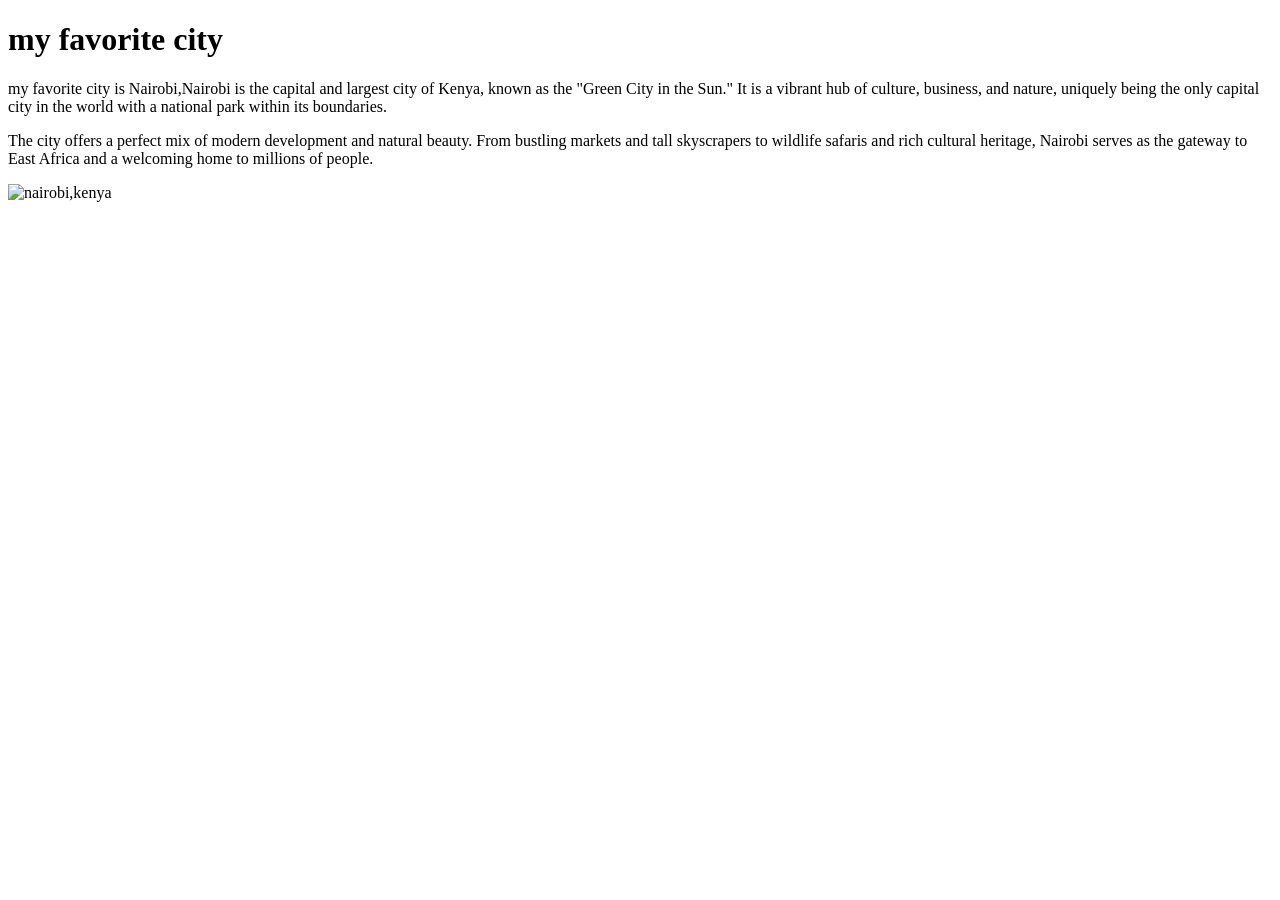
==== index.html @ 51ed59b4 "rename file to index.html for home page" ====
<!DOCTYPE html>
<html lang="en">
<head>
    <meta charset="UTF-8">
    <meta name="viewport" content="width=device-width, initial-scale=1.0">
    <title>my favorite city - philipkioko</title>
</head>
<body>
    <h1>my favorite city</h1>
    <p>my favorite city is Nairobi,Nairobi is the capital and largest city of Kenya, known as the "Green City in the Sun." It is a vibrant hub of culture, business, and nature, uniquely being the only capital city in the world with a national park within its boundaries.</p>
    <p>The city offers a perfect mix of modern development and natural beauty. From bustling markets and tall skyscrapers to wildlife safaris and rich cultural heritage, Nairobi serves as the gateway to East Africa and a welcoming home to millions of people.</p>
    <img src="https://upload.wikimedia.org/wikipedia/commons/thumb/9/90/The_Nairobi_Expressway_in_Chiromo.jpg/330px-The_Nairobi_Expressway_in_Chiromo.jpg" alt="nairobi,kenya">
</body>
</html>
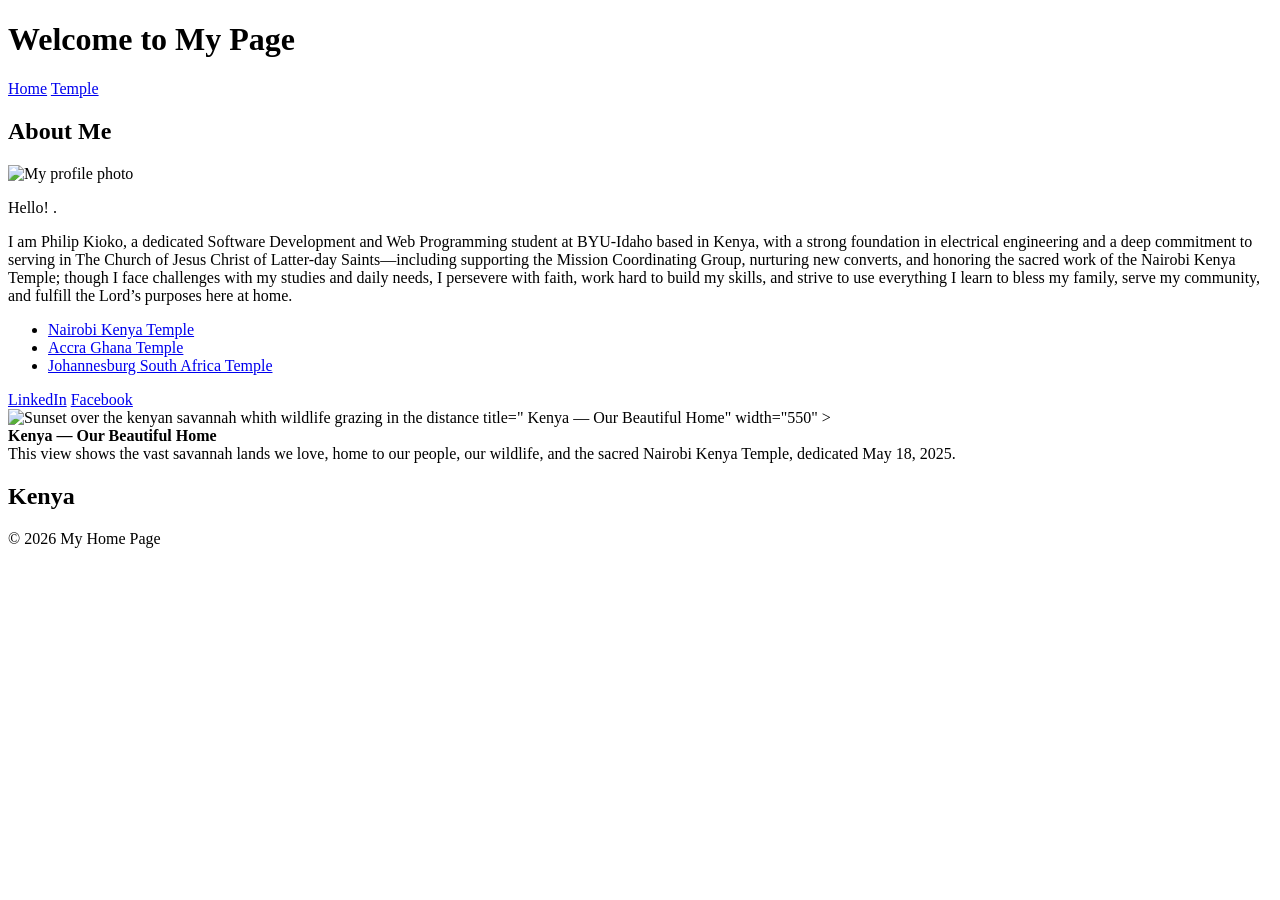
==== commit c7357082: "Revise index.html with new layout and content Updated the HTML structure to include a header, naviga" ====
--- a/index.html
+++ b/index.html
@@ -1,14 +1,55 @@
-<!DOCTYPE html>
-<html lang="en">
-<head>
-    <meta charset="UTF-8">
-    <meta name="viewport" content="width=device-width, initial-scale=1.0">
-    <title>my favorite city - philipkioko</title>
-</head>
-<body>
-    <h1>my favorite city</h1>
-    <p>my favorite city is Nairobi,Nairobi is the capital and largest city of Kenya, known as the "Green City in the Sun." It is a vibrant hub of culture, business, and nature, uniquely being the only capital city in the world with a national park within its boundaries.</p>
-    <p>The city offers a perfect mix of modern development and natural beauty. From bustling markets and tall skyscrapers to wildlife safaris and rich cultural heritage, Nairobi serves as the gateway to East Africa and a welcoming home to millions of people.</p>
-    <img src="https://upload.wikimedia.org/wikipedia/commons/thumb/9/90/The_Nairobi_Expressway_in_Chiromo.jpg/330px-The_Nairobi_Expressway_in_Chiromo.jpg" alt="nairobi,kenya">
-</body>
-</html>+<!DOCTYPE html>
+<html lang="en">
+<head>
+    <meta charset="UTF-8">
+    <meta name="viewport" content="width=device-width, initial-scale=1.0">
+    <title>philip kioko/wdd 130</title>
+    <link rel="stylesheet" href="styles.css">
+</head>
+<body>
+    <header>
+    <h1>Welcome  to My Page</h1>
+    <nav>
+        <a href="index.html">Home</a>
+        <a href="temple.html">Temple</a>
+        <!-- We will add the social links later -->
+    </nav>
+</header>
+
+<main>
+    <h2>About Me</h2>
+    <img class="profile-img" src="images/profile.jpg" alt="My profile photo">
+    <p>Hello! .</p>I am Philip Kioko, a dedicated Software Development and Web Programming student at BYU-Idaho based in Kenya, with a strong foundation in electrical engineering and a deep commitment to serving in The Church of Jesus Christ of Latter-day Saints—including supporting the Mission Coordinating Group, nurturing new converts, and honoring the sacred work of the Nairobi Kenya Temple; though I face challenges with my studies and daily needs, I persevere with faith, work hard to build my skills, and strive to use everything I learn to bless my family, serve my community, and fulfill the Lord’s purposes here at home.
+
+    <!-- We will add the temple list here later -->
+</main>
+<!-- Inside <main>, before </main> -->
+<ul class="box">
+    <li><a href="https://www.churchofjesuschrist.org/temples/details/nairobi-kenya-temple">Nairobi Kenya Temple</a></li>
+    <li><a href="https://www.churchofjesuschrist.org/temples/details/accra-ghana-temple" target="_blank">Accra Ghana Temple</a></li>
+    <li><a href="https://www.churchofjesuschrist.org/temples/details/johannesburg-south-africa-temple" target="_blank">Johannesburg South Africa Temple</a></li>
+</ul>
+
+<!-- Inside <nav>, add these two links -->
+<a href="https://linkedin.com" target="_blank">LinkedIn</a>
+<a href="https://facebook.com" target="_blank">Facebook</a>
+
+<aside class="box">
+    <img src="images/kenya.jpg" alt="Sunset over the kenyan savannah whith wildlife grazing in the distance">
+     title=" Kenya — Our Beautiful Home"
+    width="550"
+  >
+  <figcaption>
+    <strong>Kenya — Our Beautiful Home</strong><br>
+    This view shows the vast savannah lands we love, home to our people, our wildlife, 
+    and the sacred Nairobi Kenya Temple, dedicated May 18, 2025.
+  </figcaption>
+</figure>
+    <h2>Kenya</h2>
+</aside>
+
+<footer>
+    <p>&copy; 2026 My Home Page</p>
+</footer>
+</body>
+</html>
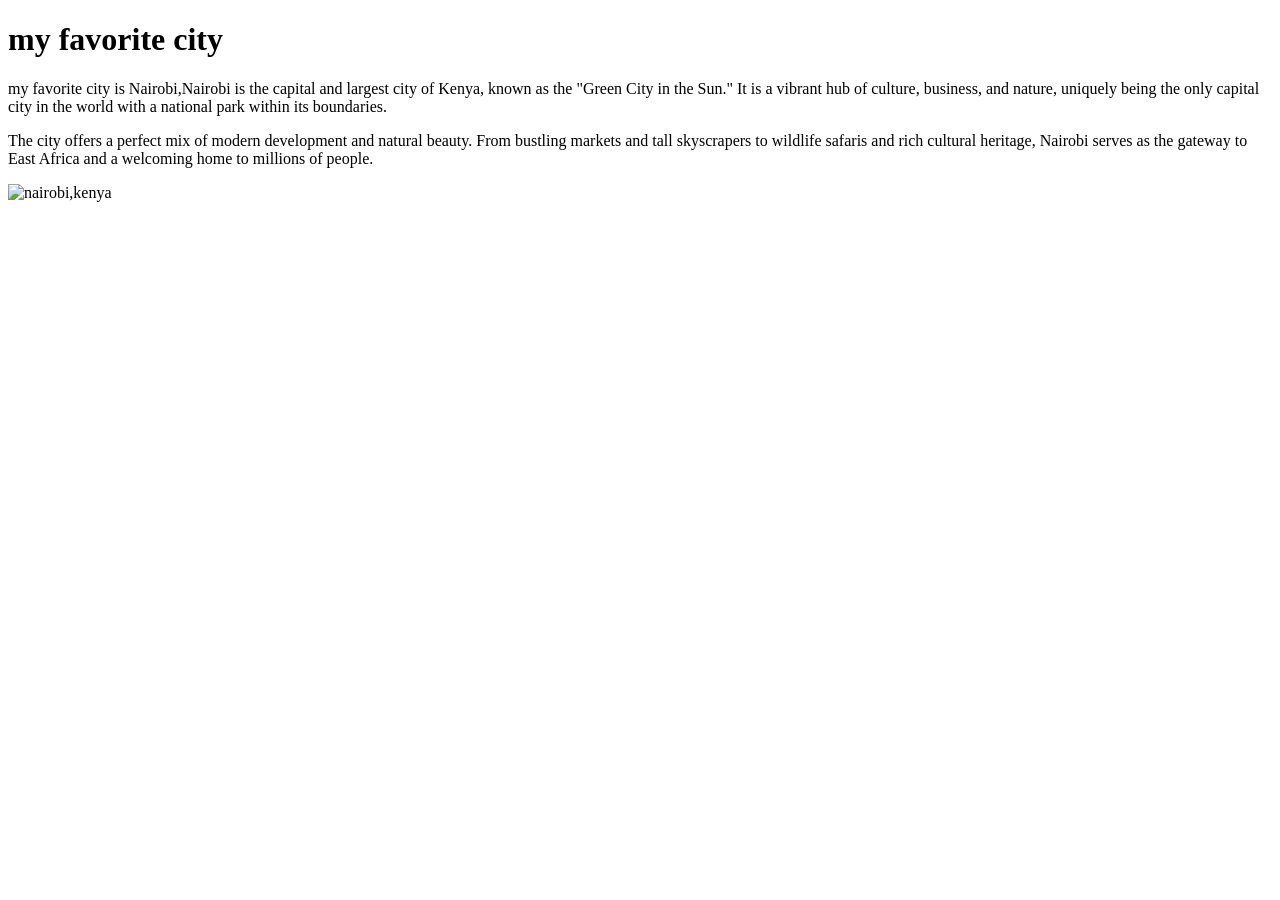
==== commit 6c6141e2: "Revise index.html with new city information Updated the content of the index.html file to reflect ne" ====
--- a/index.html
+++ b/index.html
@@ -3,53 +3,12 @@
 <head>
     <meta charset="UTF-8">
     <meta name="viewport" content="width=device-width, initial-scale=1.0">
-    <title>philip kioko/wdd 130</title>
-    <link rel="stylesheet" href="styles.css">
+    <title>my favorite city - philip</title>
 </head>
 <body>
-    <header>
-    <h1>Welcome  to My Page</h1>
-    <nav>
-        <a href="index.html">Home</a>
-        <a href="temple.html">Temple</a>
-        <!-- We will add the social links later -->
-    </nav>
-</header>
-
-<main>
-    <h2>About Me</h2>
-    <img class="profile-img" src="images/profile.jpg" alt="My profile photo">
-    <p>Hello! .</p>I am Philip Kioko, a dedicated Software Development and Web Programming student at BYU-Idaho based in Kenya, with a strong foundation in electrical engineering and a deep commitment to serving in The Church of Jesus Christ of Latter-day Saints—including supporting the Mission Coordinating Group, nurturing new converts, and honoring the sacred work of the Nairobi Kenya Temple; though I face challenges with my studies and daily needs, I persevere with faith, work hard to build my skills, and strive to use everything I learn to bless my family, serve my community, and fulfill the Lord’s purposes here at home.
-
-    <!-- We will add the temple list here later -->
-</main>
-<!-- Inside <main>, before </main> -->
-<ul class="box">
-    <li><a href="https://www.churchofjesuschrist.org/temples/details/nairobi-kenya-temple">Nairobi Kenya Temple</a></li>
-    <li><a href="https://www.churchofjesuschrist.org/temples/details/accra-ghana-temple" target="_blank">Accra Ghana Temple</a></li>
-    <li><a href="https://www.churchofjesuschrist.org/temples/details/johannesburg-south-africa-temple" target="_blank">Johannesburg South Africa Temple</a></li>
-</ul>
-
-<!-- Inside <nav>, add these two links -->
-<a href="https://linkedin.com" target="_blank">LinkedIn</a>
-<a href="https://facebook.com" target="_blank">Facebook</a>
-
-<aside class="box">
-    <img src="images/kenya.jpg" alt="Sunset over the kenyan savannah whith wildlife grazing in the distance">
-     title=" Kenya — Our Beautiful Home"
-    width="550"
-  >
-  <figcaption>
-    <strong>Kenya — Our Beautiful Home</strong><br>
-    This view shows the vast savannah lands we love, home to our people, our wildlife, 
-    and the sacred Nairobi Kenya Temple, dedicated May 18, 2025.
-  </figcaption>
-</figure>
-    <h2>Kenya</h2>
-</aside>
-
-<footer>
-    <p>&copy; 2026 My Home Page</p>
-</footer>
+    <h1>my favorite city</h1>
+    <p>my favorite city is Nairobi,Nairobi is the capital and largest city of Kenya, known as the "Green City in the Sun." It is a vibrant hub of culture, business, and nature, uniquely being the only capital city in the world with a national park within its boundaries.</p>
+    <p>The city offers a perfect mix of modern development and natural beauty. From bustling markets and tall skyscrapers to wildlife safaris and rich cultural heritage, Nairobi serves as the gateway to East Africa and a welcoming home to millions of people.</p>
+    <img src="https://upload.wikimedia.org/wikipedia/commons/thumb/9/90/The_Nairobi_Expressway_in_Chiromo.jpg/330px-The_Nairobi_Expressway_in_Chiromo.jpg" alt="nairobi,kenya">
 </body>
 </html>
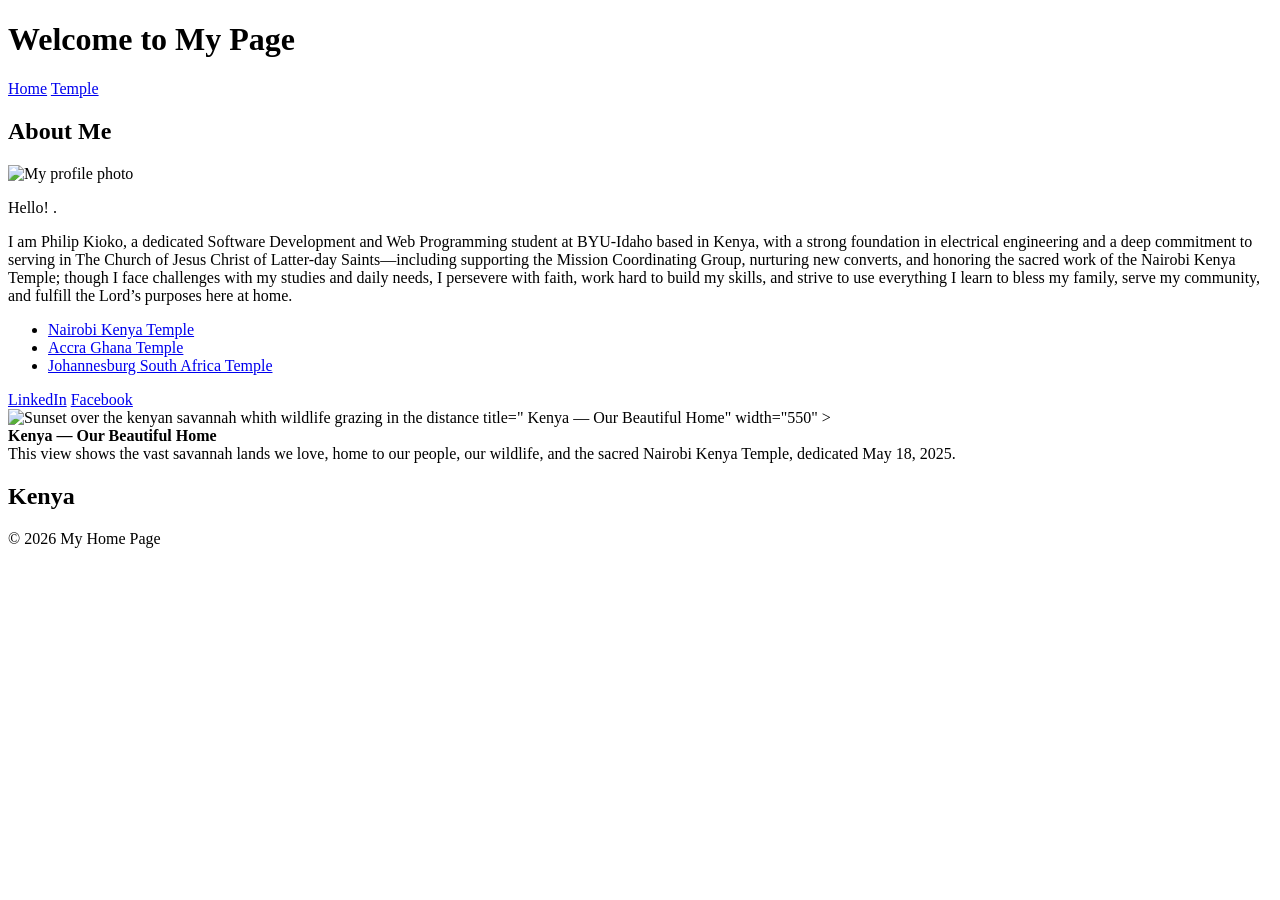
==== commit a6b0f358: "Revise index.html with new layout and content Updated the HTML structure to include a header, naviga" ====
--- a/index.html
+++ b/index.html
@@ -1,14 +1,56 @@
+
 <!DOCTYPE html>
 <html lang="en">
 <head>
     <meta charset="UTF-8">
     <meta name="viewport" content="width=device-width, initial-scale=1.0">
-    <title>my favorite city - philip</title>
+    <title>philip kioko/wdd 130</title>
+    <link rel="stylesheet" href="styles.css">
 </head>
 <body>
-    <h1>my favorite city</h1>
-    <p>my favorite city is Nairobi,Nairobi is the capital and largest city of Kenya, known as the "Green City in the Sun." It is a vibrant hub of culture, business, and nature, uniquely being the only capital city in the world with a national park within its boundaries.</p>
-    <p>The city offers a perfect mix of modern development and natural beauty. From bustling markets and tall skyscrapers to wildlife safaris and rich cultural heritage, Nairobi serves as the gateway to East Africa and a welcoming home to millions of people.</p>
-    <img src="https://upload.wikimedia.org/wikipedia/commons/thumb/9/90/The_Nairobi_Expressway_in_Chiromo.jpg/330px-The_Nairobi_Expressway_in_Chiromo.jpg" alt="nairobi,kenya">
+    <header>
+    <h1>Welcome  to My Page</h1>
+    <nav>
+        <a href="index.html">Home</a>
+        <a href="temple.html">Temple</a>
+        <!-- We will add the social links later -->
+    </nav>
+</header>
+
+<main>
+    <h2>About Me</h2>
+    <img class="profile-img" src="images/profile.jpg" alt="My profile photo">
+    <p>Hello! .</p>I am Philip Kioko, a dedicated Software Development and Web Programming student at BYU-Idaho based in Kenya, with a strong foundation in electrical engineering and a deep commitment to serving in The Church of Jesus Christ of Latter-day Saints—including supporting the Mission Coordinating Group, nurturing new converts, and honoring the sacred work of the Nairobi Kenya Temple; though I face challenges with my studies and daily needs, I persevere with faith, work hard to build my skills, and strive to use everything I learn to bless my family, serve my community, and fulfill the Lord’s purposes here at home.
+
+    <!-- We will add the temple list here later -->
+</main>
+<!-- Inside <main>, before </main> -->
+<ul class="box">
+    <li><a href="https://www.churchofjesuschrist.org/temples/details/nairobi-kenya-temple">Nairobi Kenya Temple</a></li>
+    <li><a href="https://www.churchofjesuschrist.org/temples/details/accra-ghana-temple" target="_blank">Accra Ghana Temple</a></li>
+    <li><a href="https://www.churchofjesuschrist.org/temples/details/johannesburg-south-africa-temple" target="_blank">Johannesburg South Africa Temple</a></li>
+</ul>
+
+<!-- Inside <nav>, add these two links -->
+<a href="https://linkedin.com" target="_blank">LinkedIn</a>
+<a href="https://facebook.com" target="_blank">Facebook</a>
+
+<aside class="box">
+    <img src="images/kenya.jpg" alt="Sunset over the kenyan savannah whith wildlife grazing in the distance">
+     title=" Kenya — Our Beautiful Home"
+    width="550"
+  >
+  <figcaption>
+    <strong>Kenya — Our Beautiful Home</strong><br>
+    This view shows the vast savannah lands we love, home to our people, our wildlife, 
+    and the sacred Nairobi Kenya Temple, dedicated May 18, 2025.
+  </figcaption>
+</figure>
+    <h2>Kenya</h2>
+</aside>
+
+<footer>
+    <p>&copy; 2026 My Home Page</p>
+</footer>
 </body>
 </html>
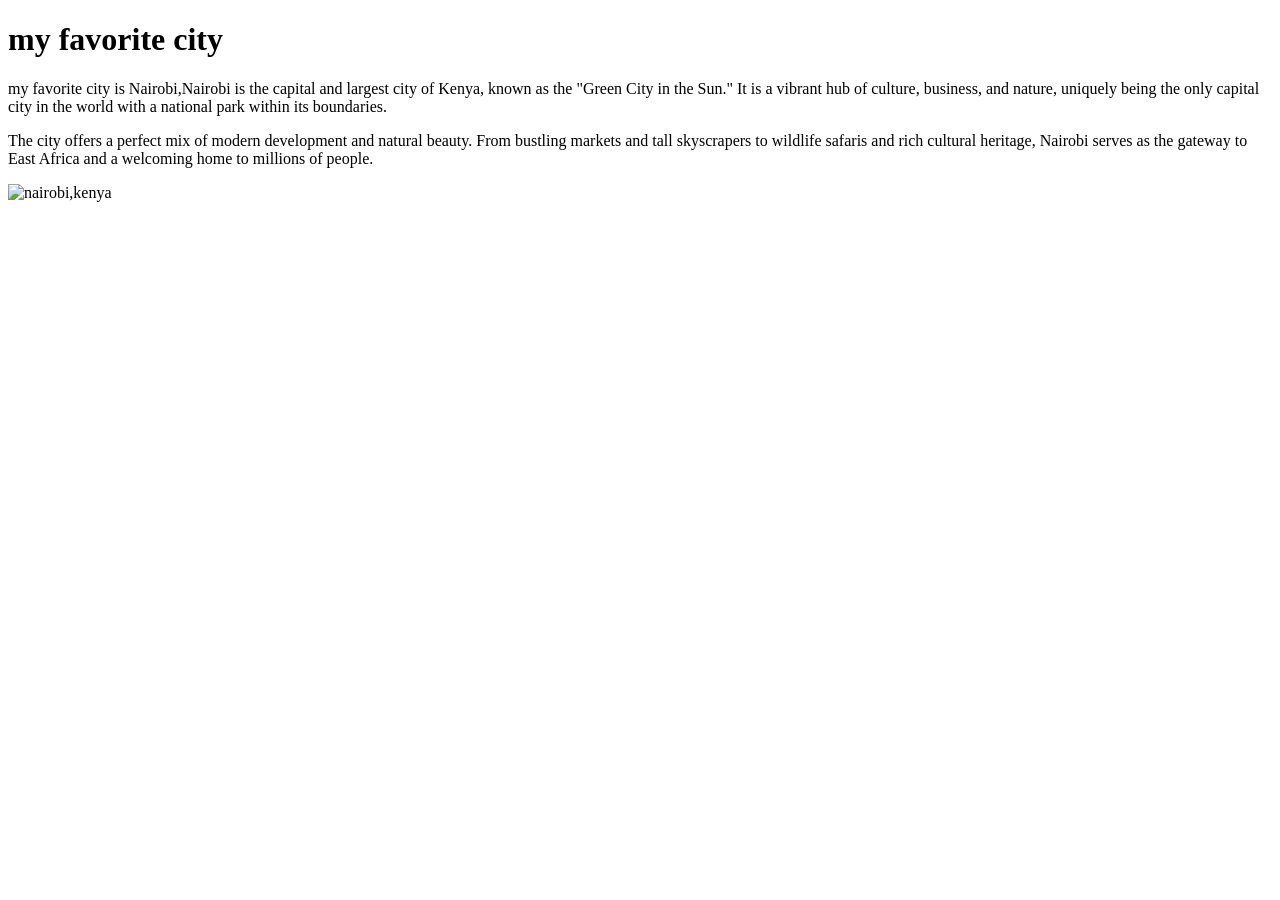
==== commit 8d5307a8: "Rename favoritecity.html to index.html" ====
--- a/index.html
+++ b/index.html
@@ -1,56 +1,14 @@
-
-<!DOCTYPE html>
-<html lang="en">
-<head>
-    <meta charset="UTF-8">
-    <meta name="viewport" content="width=device-width, initial-scale=1.0">
-    <title>philip kioko/wdd 130</title>
-    <link rel="stylesheet" href="styles.css">
-</head>
-<body>
-    <header>
-    <h1>Welcome  to My Page</h1>
-    <nav>
-        <a href="index.html">Home</a>
-        <a href="temple.html">Temple</a>
-        <!-- We will add the social links later -->
-    </nav>
-</header>
-
-<main>
-    <h2>About Me</h2>
-    <img class="profile-img" src="images/profile.jpg" alt="My profile photo">
-    <p>Hello! .</p>I am Philip Kioko, a dedicated Software Development and Web Programming student at BYU-Idaho based in Kenya, with a strong foundation in electrical engineering and a deep commitment to serving in The Church of Jesus Christ of Latter-day Saints—including supporting the Mission Coordinating Group, nurturing new converts, and honoring the sacred work of the Nairobi Kenya Temple; though I face challenges with my studies and daily needs, I persevere with faith, work hard to build my skills, and strive to use everything I learn to bless my family, serve my community, and fulfill the Lord’s purposes here at home.
-
-    <!-- We will add the temple list here later -->
-</main>
-<!-- Inside <main>, before </main> -->
-<ul class="box">
-    <li><a href="https://www.churchofjesuschrist.org/temples/details/nairobi-kenya-temple">Nairobi Kenya Temple</a></li>
-    <li><a href="https://www.churchofjesuschrist.org/temples/details/accra-ghana-temple" target="_blank">Accra Ghana Temple</a></li>
-    <li><a href="https://www.churchofjesuschrist.org/temples/details/johannesburg-south-africa-temple" target="_blank">Johannesburg South Africa Temple</a></li>
-</ul>
-
-<!-- Inside <nav>, add these two links -->
-<a href="https://linkedin.com" target="_blank">LinkedIn</a>
-<a href="https://facebook.com" target="_blank">Facebook</a>
-
-<aside class="box">
-    <img src="images/kenya.jpg" alt="Sunset over the kenyan savannah whith wildlife grazing in the distance">
-     title=" Kenya — Our Beautiful Home"
-    width="550"
-  >
-  <figcaption>
-    <strong>Kenya — Our Beautiful Home</strong><br>
-    This view shows the vast savannah lands we love, home to our people, our wildlife, 
-    and the sacred Nairobi Kenya Temple, dedicated May 18, 2025.
-  </figcaption>
-</figure>
-    <h2>Kenya</h2>
-</aside>
-
-<footer>
-    <p>&copy; 2026 My Home Page</p>
-</footer>
-</body>
-</html>
+<!DOCTYPE html>
+<html lang="en">
+<head>
+    <meta charset="UTF-8">
+    <meta name="viewport" content="width=device-width, initial-scale=1.0">
+    <title>my favorite city - philip</title>
+</head>
+<body>
+    <h1>my favorite city</h1>
+    <p>my favorite city is Nairobi,Nairobi is the capital and largest city of Kenya, known as the "Green City in the Sun." It is a vibrant hub of culture, business, and nature, uniquely being the only capital city in the world with a national park within its boundaries.</p>
+    <p>The city offers a perfect mix of modern development and natural beauty. From bustling markets and tall skyscrapers to wildlife safaris and rich cultural heritage, Nairobi serves as the gateway to East Africa and a welcoming home to millions of people.</p>
+    <img src="https://upload.wikimedia.org/wikipedia/commons/thumb/9/90/The_Nairobi_Expressway_in_Chiromo.jpg/330px-The_Nairobi_Expressway_in_Chiromo.jpg" alt="nairobi,kenya">
+</body>
+</html>
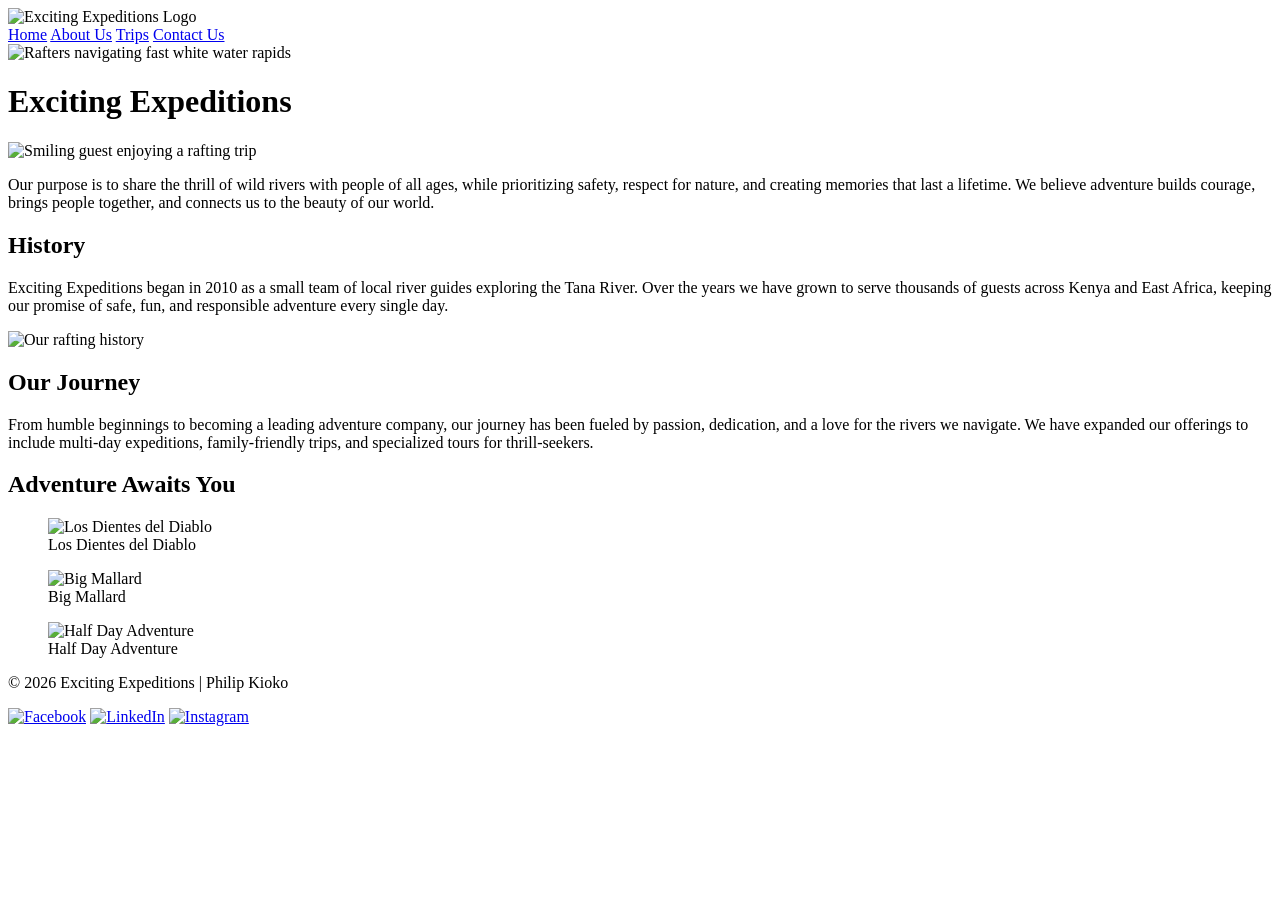
==== commit 95e08204: "Revise index.html for Exciting Expeditions content Updated the HTML structure and content for the Ex" ====
--- a/index.html
+++ b/index.html
@@ -1,14 +1,78 @@
-<!DOCTYPE html>
-<html lang="en">
-<head>
-    <meta charset="UTF-8">
-    <meta name="viewport" content="width=device-width, initial-scale=1.0">
-    <title>my favorite city - philip</title>
-</head>
-<body>
-    <h1>my favorite city</h1>
-    <p>my favorite city is Nairobi,Nairobi is the capital and largest city of Kenya, known as the "Green City in the Sun." It is a vibrant hub of culture, business, and nature, uniquely being the only capital city in the world with a national park within its boundaries.</p>
-    <p>The city offers a perfect mix of modern development and natural beauty. From bustling markets and tall skyscrapers to wildlife safaris and rich cultural heritage, Nairobi serves as the gateway to East Africa and a welcoming home to millions of people.</p>
-    <img src="https://upload.wikimedia.org/wikipedia/commons/thumb/9/90/The_Nairobi_Expressway_in_Chiromo.jpg/330px-The_Nairobi_Expressway_in_Chiromo.jpg" alt="nairobi,kenya">
-</body>
-</html>
+<!DOCTYPE html>
+<html lang="en">
+<head>
+    <meta charset="UTF-8">
+    <meta name="viewport" content="width=device-width, initial-scale=1.0">
+    <meta name="description" content="Learn about Exciting Expeditions: our mission, history, and commitment to safe, unforgettable white water rafting adventures across East Africa.">
+    <meta name="author" content="Philip Kioko">
+    <title>About Us - Exciting Expeditions</title>
+    <link rel="stylesheet" href="styles/rafting.css">
+</head>
+<body>
+
+<header>
+    <img src="images/logo.jpg" alt="Exciting Expeditions Logo">
+    <nav>
+        <a href="index.html">Home</a>
+        <a href="about.html">About Us</a>
+        <a href="trips.html">Trips</a>
+        <a href="contact.html">Contact Us</a>
+    </nav>
+</header>
+
+<main>
+    <div class="hero">
+        <img src="images/hero-rafting.jpg" alt="Rafters navigating fast white water rapids">
+        <h1>Exciting Expeditions</h1>
+        <article>
+            <img src="images/happy-client.jpg" alt="Smiling guest enjoying a rafting trip">
+            <p>Our purpose is to share the thrill of wild rivers with people of all ages, while prioritizing safety, respect for nature, and creating memories that last a lifetime. We believe adventure builds courage, brings people together, and connects us to the beauty of our world.</p>
+        </article>
+    </div>
+
+    <section>
+        <h2>History</h2>
+        <p>Exciting Expeditions began in 2010 as a small team of local river guides exploring the Tana River. Over the years we have grown to serve thousands of guests across Kenya and East Africa, keeping our promise of safe, fun, and responsible adventure every single day.</p>
+    </section>
+        <section class="history">
+        <img src="images/history.jpg" alt="Our rafting history">
+        <div class="history-text">
+        <h2>Our Journey</h2>
+        <p>From humble beginnings to becoming a leading adventure company, our journey has been fueled by passion, dedication, and a love for the rivers we navigate. We have expanded our offerings to include multi-day expeditions, family-friendly trips, and specialized tours for thrill-seekers.</p>
+  </div>
+</section>
+
+     <section class="adventures">
+          <h2>Adventure Awaits You</h2>
+
+  <figure>
+    <img src="images/rapid1.jpg" alt="Los Dientes del Diablo">
+    <figcaption>Los Dientes del Diablo</figcaption>
+  </figure>
+
+  <figure>
+    <img src="images/rapid2.jpg" alt="Big Mallard">
+    <figcaption>Big Mallard</figcaption>
+  </figure>
+
+  <figure>
+    <img src="images/rapid3.jpg" alt="Half Day Adventure">
+    <figcaption>Half Day Adventure</figcaption>
+  </figure>
+
+  <!-- add 2 more just like these -->
+</section>
+    </section>
+</main>
+
+<footer>
+    <p>&copy; 2026 Exciting Expeditions | Philip Kioko</p>
+    <nav class="socialmedia">
+        <a href="https://facebook.com" target="_blank"><img src="images/facebook.jpg" alt="Facebook"></a>
+        <a href="https://linkedin.com" target="_blank"><img src="images/linkedin.jpg" alt="LinkedIn"></a>
+        <a href="https://instagram.com" target="_blank"><img src="images/instagram.jpg" alt="Instagram"></a>
+    </nav>
+</footer>
+
+</body>
+</html>
